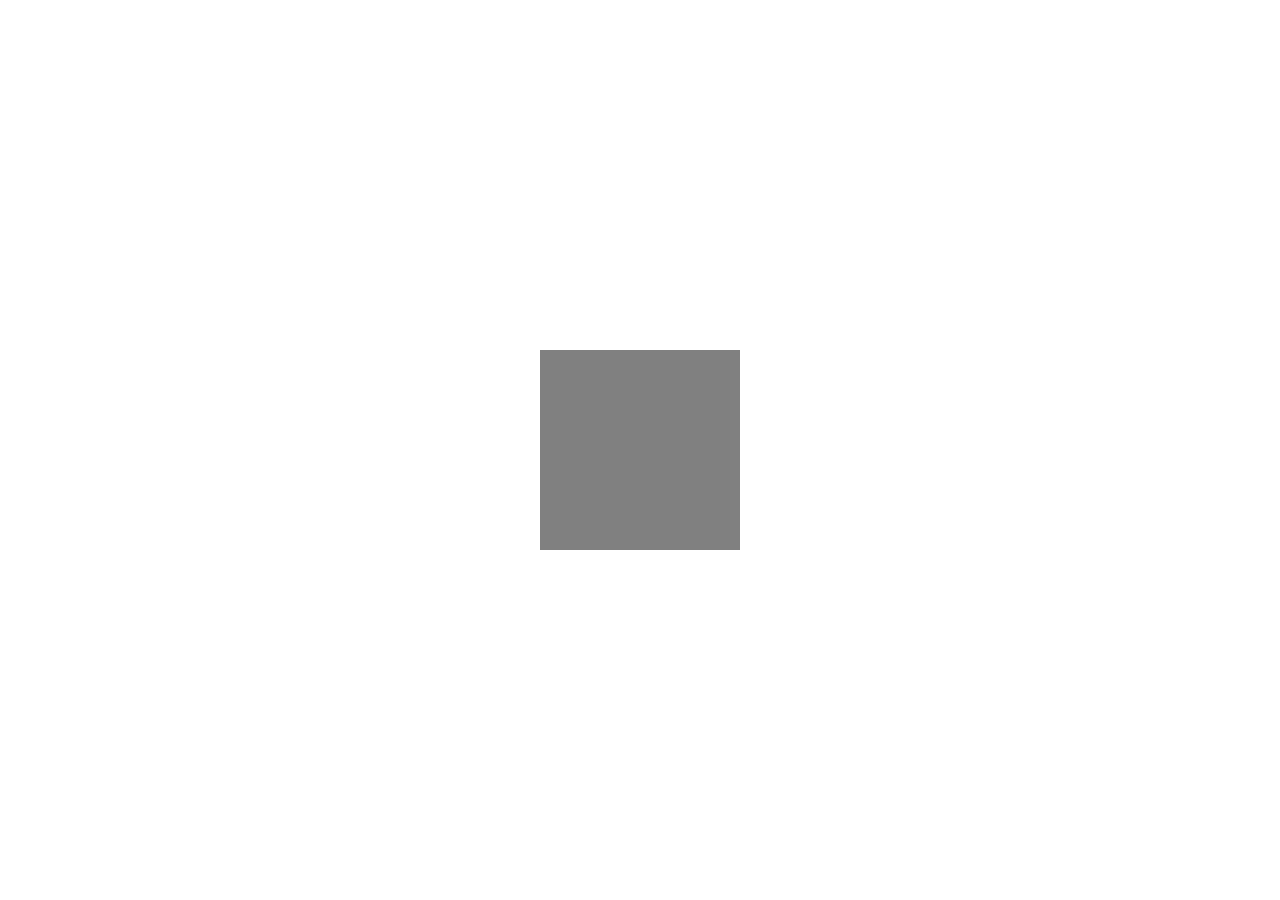
==== site-3/index.html @ 1da1f32c "first commit" ====
<!DOCTYPE html>
<html lang="pt-br">
<head>
    <meta charset="UTF-8">
    <meta name="viewport" content="width=device-width, initial-scale=1.0">
    <title>Painel de Segurança</title>
    <link rel="stylesheet" href="style.css">
</head>
<body>
    <div id="radar"></div>

    <script src="script.js"></script>
</body>
</html>
---- site-3/style.css ----
* {
    margin: 0;
    padding: 0;
    box-sizing: 0;
}

body {
    display: flex;
    height: 100vh;
    justify-content: center;
    align-items: center;
}

#radar {
    display: flex;
    justify-content: center;
    align-items: center;

    width: 200px;
    height: 200px;
    background-color: gray;
}
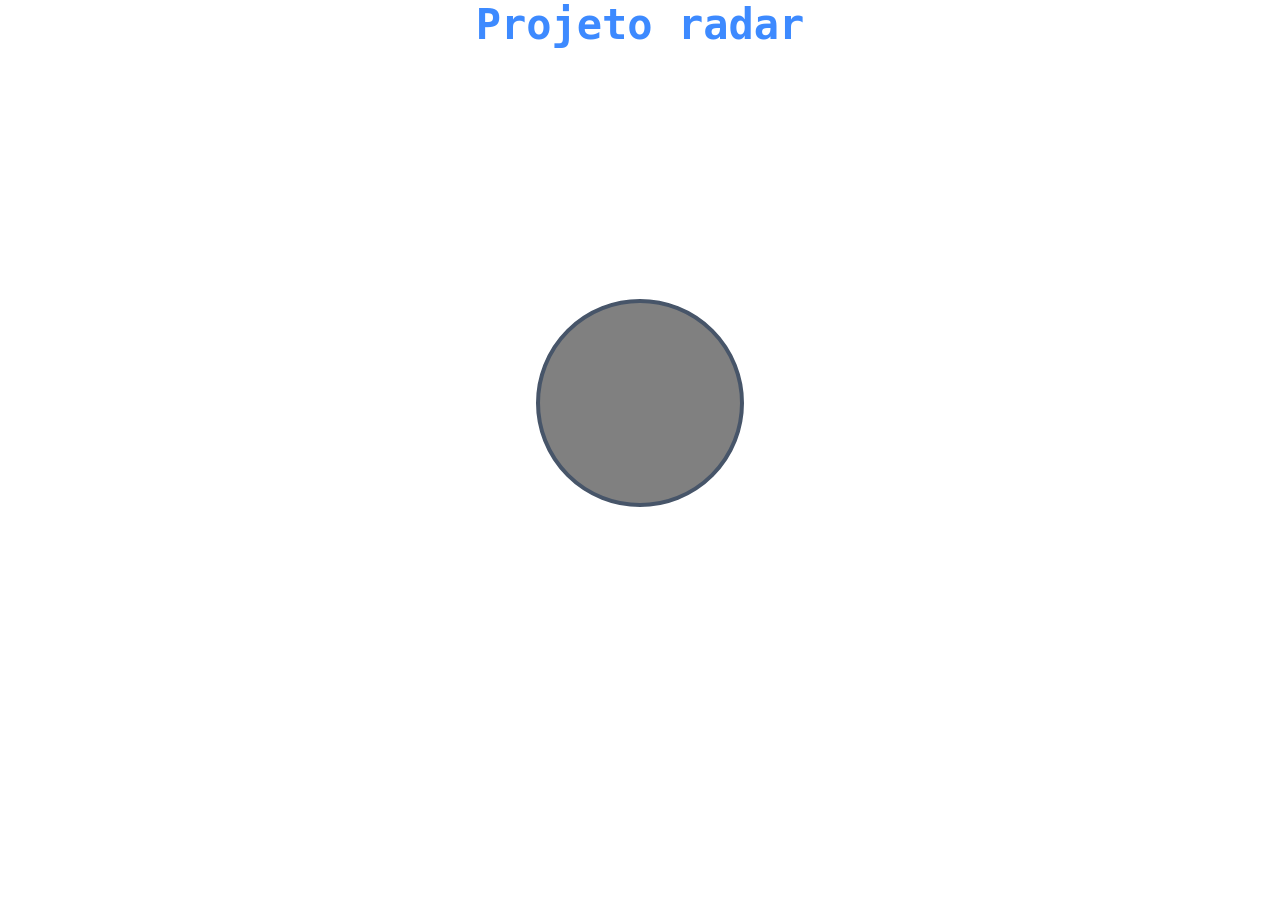
==== commit 6fb0c8da: "fodase" ====
--- a/site-3/index.html
+++ b/site-3/index.html
@@ -7,6 +7,8 @@
     <link rel="stylesheet" href="style.css">
 </head>
 <body>
+    <h1>Projeto radar</h1>
+
     <div id="radar"></div>
 
     <script src="script.js"></script>
--- a/site-3/style.css
+++ b/site-3/style.css
@@ -5,18 +5,32 @@
 }
 
 body {
+    font-family: monospace;
     display: flex;
+    flex-direction: column;
     height: 100vh;
-    justify-content: center;
     align-items: center;
+    margin: 0;
+}
+
+h1 {
+    display: flex;
+    margin-bottom: 250px;
+    color: rgb(61, 138, 255);
+    font-size: 42px;
 }
 
 #radar {
     display: flex;
     justify-content: center;
     align-items: center;
-
+    border: 4px solid #475569;
+    border-radius: 50%;
     width: 200px;
     height: 200px;
     background-color: gray;
+    font-size: 1.rem;
+    color: #94a3b8;
+    transition: background-color 0.3s, border-color 0.3s;
+    cursor: crosshair;
 }
